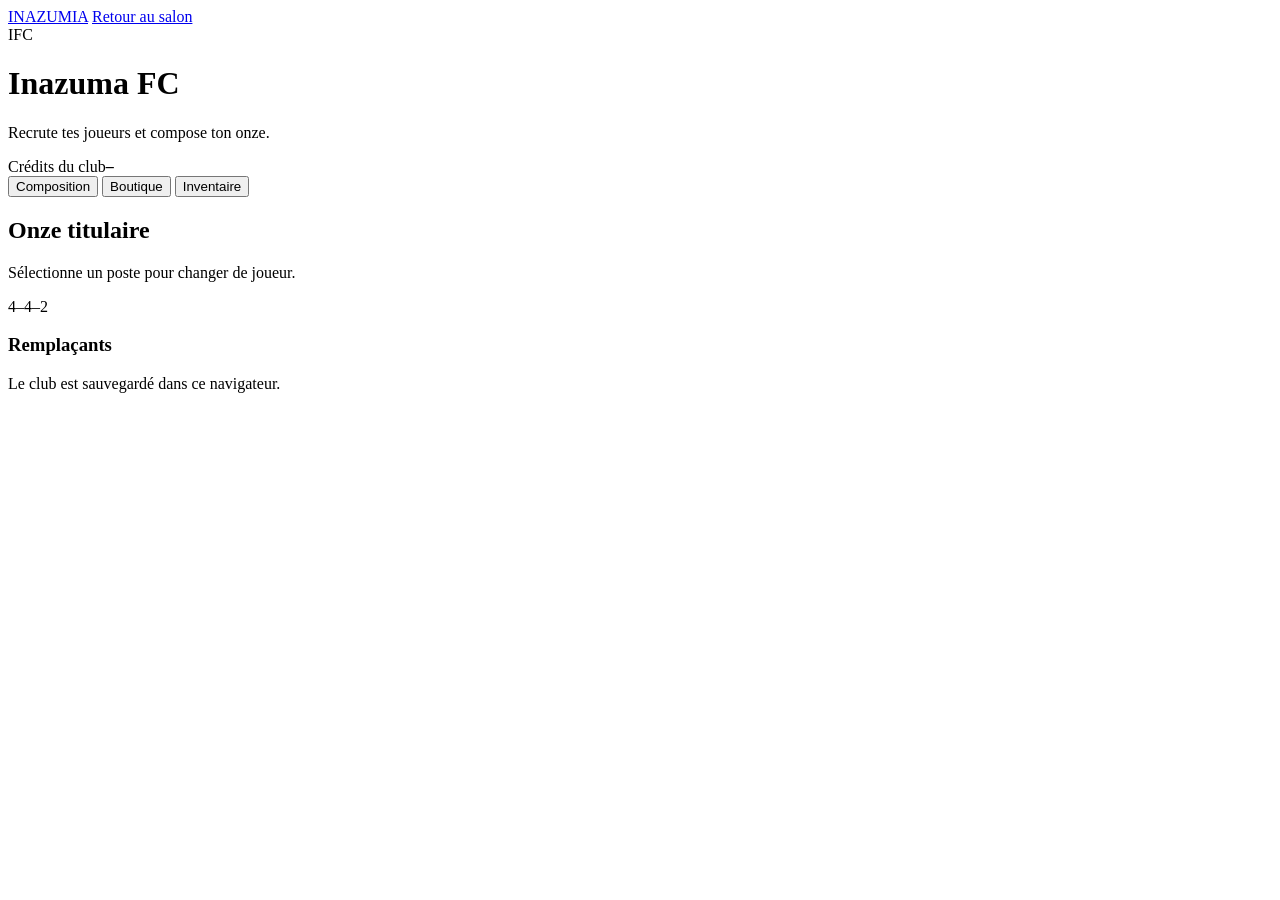
==== web/club.html @ 656c249c "Add Inazuma FC squad builder and player shop" ====
<!doctype html>
<html lang="fr">
<head>
  <meta charset="utf-8">
  <meta name="viewport" content="width=device-width, initial-scale=1">
  <title>Inazuma FC · InazumIA</title>
  <link rel="stylesheet" href="/club.css">
  <script src="/club.js" type="module"></script>
</head>
<body>
  <header class="topbar">
    <a class="wordmark" href="/">INAZUM<span>IA</span></a>
    <a class="back" href="/">Retour au salon</a>
  </header>
  <main>
    <header class="club-heading">
      <div class="crest" aria-hidden="true"><span>IFC</span><i></i></div>
      <div>
        <h1>Inazuma FC</h1>
        <p>Recrute tes joueurs et compose ton onze.</p>
      </div>
      <div class="wallet"><span>Crédits du club</span><strong id="balance">–</strong></div>
    </header>
    <nav class="club-nav" aria-label="Gestion du club">
      <button type="button" data-view="lineup" aria-pressed="true">Composition</button>
      <button type="button" data-view="shop" aria-pressed="false">Boutique</button>
      <button type="button" data-view="inventory" aria-pressed="false">Inventaire</button>
    </nav>
    <p id="feedback" class="feedback" role="status" hidden></p>
    <section id="lineup" aria-labelledby="lineup-title">
      <div class="section-heading">
        <div><h2 id="lineup-title">Onze titulaire</h2><p>Sélectionne un poste pour changer de joueur.</p></div>
        <span class="formation">4–4–2</span>
      </div>
      <div class="squad">
        <div class="pitch">
          <div class="pitch-lines" aria-hidden="true"><i></i><i></i><i></i></div>
          <div class="pitch-players" id="pitch"></div>
        </div>
        <aside class="bench" aria-labelledby="bench-title">
          <h3 id="bench-title">Remplaçants</h3>
          <div id="bench"></div>
        </aside>
      </div>
    </section>
    <section id="shop" aria-labelledby="shop-title" hidden>
      <div class="section-heading">
        <div><h2 id="shop-title">Boutique</h2><p>Les joueurs recrutés rejoignent ton inventaire.</p></div>
        <label>Rareté
          <select id="rarity"><option value="">Toutes</option><option>Bronze</option><option>Argent</option><option>Or</option><option>Légendaire</option></select>
        </label>
      </div>
      <ul class="player-list" id="shop-list"></ul>
    </section>
    <section id="inventory" aria-labelledby="inventory-title" hidden>
      <div class="section-heading"><div><h2 id="inventory-title">Inventaire</h2><p>Retrouve les joueurs de ton club et leur place dans l’équipe.</p></div><span id="inventory-count" class="formation"></span></div>
      <ul class="player-list" id="inventory-list"></ul>
    </section>
    <p class="storage-note">Le club est sauvegardé dans ce navigateur.</p>
  </main>
  <dialog id="picker" aria-labelledby="picker-title">
    <div class="dialog-heading">
      <h2 id="picker-title">Choisir un joueur</h2>
      <form method="dialog"><button type="submit" aria-label="Fermer">Fermer</button></form>
    </div>
    <p id="picker-error" role="alert" hidden></p>
    <ul class="player-list" id="picker-list"></ul>
  </dialog>
</body>
</html>
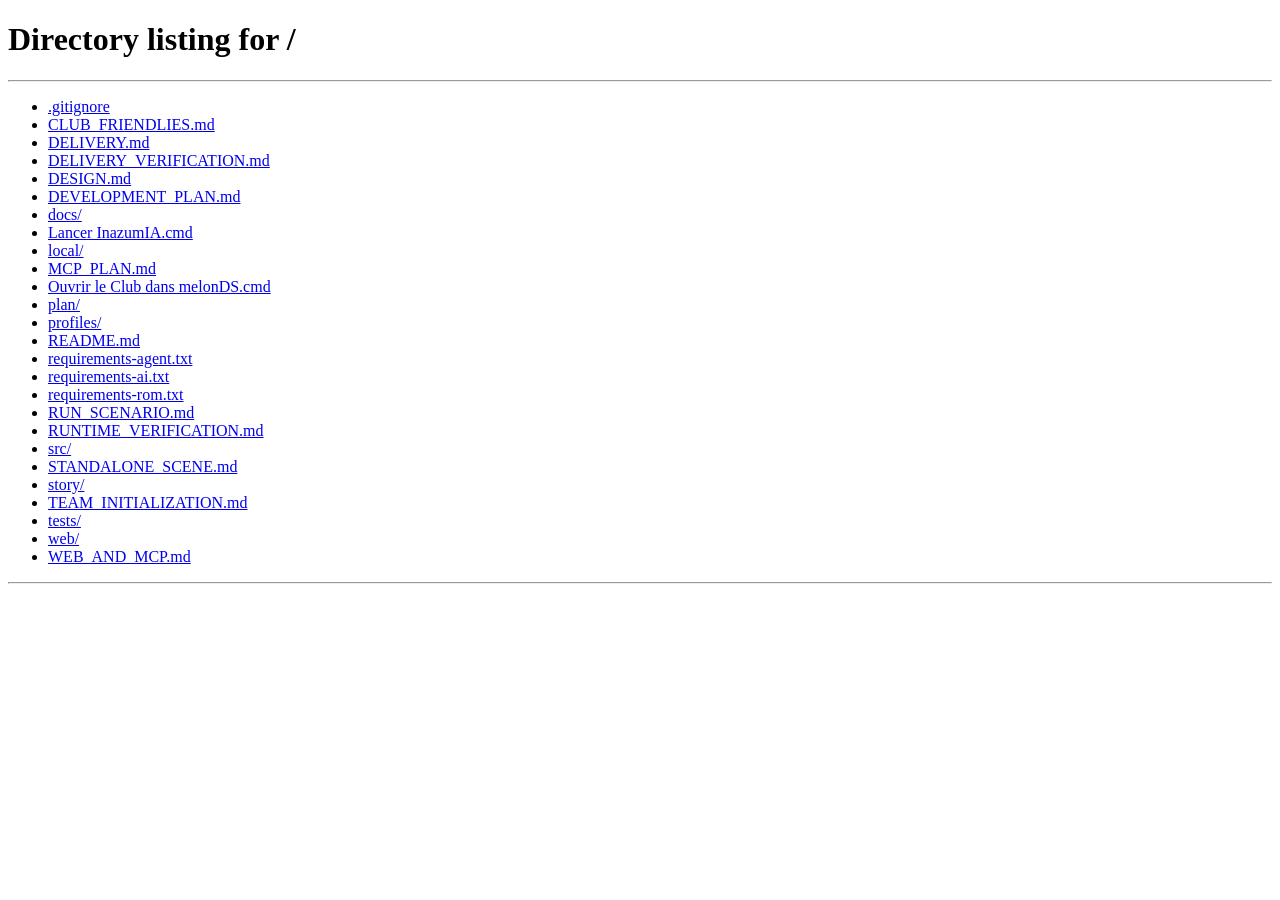
==== commit 4e99c38b: "Integrate Inazuma FC into the match lobby" ====
--- a/web/club.html
+++ b/web/club.html
@@ -2,69 +2,8 @@
 <html lang="fr">
 <head>
   <meta charset="utf-8">
-  <meta name="viewport" content="width=device-width, initial-scale=1">
+  <meta http-equiv="refresh" content="0;url=/#inazuma-fc">
   <title>Inazuma FC · InazumIA</title>
-  <link rel="stylesheet" href="/club.css">
-  <script src="/club.js" type="module"></script>
 </head>
-<body>
-  <header class="topbar">
-    <a class="wordmark" href="/">INAZUM<span>IA</span></a>
-    <a class="back" href="/">Retour au salon</a>
-  </header>
-  <main>
-    <header class="club-heading">
-      <div class="crest" aria-hidden="true"><span>IFC</span><i></i></div>
-      <div>
-        <h1>Inazuma FC</h1>
-        <p>Recrute tes joueurs et compose ton onze.</p>
-      </div>
-      <div class="wallet"><span>Crédits du club</span><strong id="balance">–</strong></div>
-    </header>
-    <nav class="club-nav" aria-label="Gestion du club">
-      <button type="button" data-view="lineup" aria-pressed="true">Composition</button>
-      <button type="button" data-view="shop" aria-pressed="false">Boutique</button>
-      <button type="button" data-view="inventory" aria-pressed="false">Inventaire</button>
-    </nav>
-    <p id="feedback" class="feedback" role="status" hidden></p>
-    <section id="lineup" aria-labelledby="lineup-title">
-      <div class="section-heading">
-        <div><h2 id="lineup-title">Onze titulaire</h2><p>Sélectionne un poste pour changer de joueur.</p></div>
-        <span class="formation">4–4–2</span>
-      </div>
-      <div class="squad">
-        <div class="pitch">
-          <div class="pitch-lines" aria-hidden="true"><i></i><i></i><i></i></div>
-          <div class="pitch-players" id="pitch"></div>
-        </div>
-        <aside class="bench" aria-labelledby="bench-title">
-          <h3 id="bench-title">Remplaçants</h3>
-          <div id="bench"></div>
-        </aside>
-      </div>
-    </section>
-    <section id="shop" aria-labelledby="shop-title" hidden>
-      <div class="section-heading">
-        <div><h2 id="shop-title">Boutique</h2><p>Les joueurs recrutés rejoignent ton inventaire.</p></div>
-        <label>Rareté
-          <select id="rarity"><option value="">Toutes</option><option>Bronze</option><option>Argent</option><option>Or</option><option>Légendaire</option></select>
-        </label>
-      </div>
-      <ul class="player-list" id="shop-list"></ul>
-    </section>
-    <section id="inventory" aria-labelledby="inventory-title" hidden>
-      <div class="section-heading"><div><h2 id="inventory-title">Inventaire</h2><p>Retrouve les joueurs de ton club et leur place dans l’équipe.</p></div><span id="inventory-count" class="formation"></span></div>
-      <ul class="player-list" id="inventory-list"></ul>
-    </section>
-    <p class="storage-note">Le club est sauvegardé dans ce navigateur.</p>
-  </main>
-  <dialog id="picker" aria-labelledby="picker-title">
-    <div class="dialog-heading">
-      <h2 id="picker-title">Choisir un joueur</h2>
-      <form method="dialog"><button type="submit" aria-label="Fermer">Fermer</button></form>
-    </div>
-    <p id="picker-error" role="alert" hidden></p>
-    <ul class="player-list" id="picker-list"></ul>
-  </dialog>
-</body>
+<body><a href="/#inazuma-fc">Ouvrir Inazuma FC dans le salon</a></body>
 </html>
